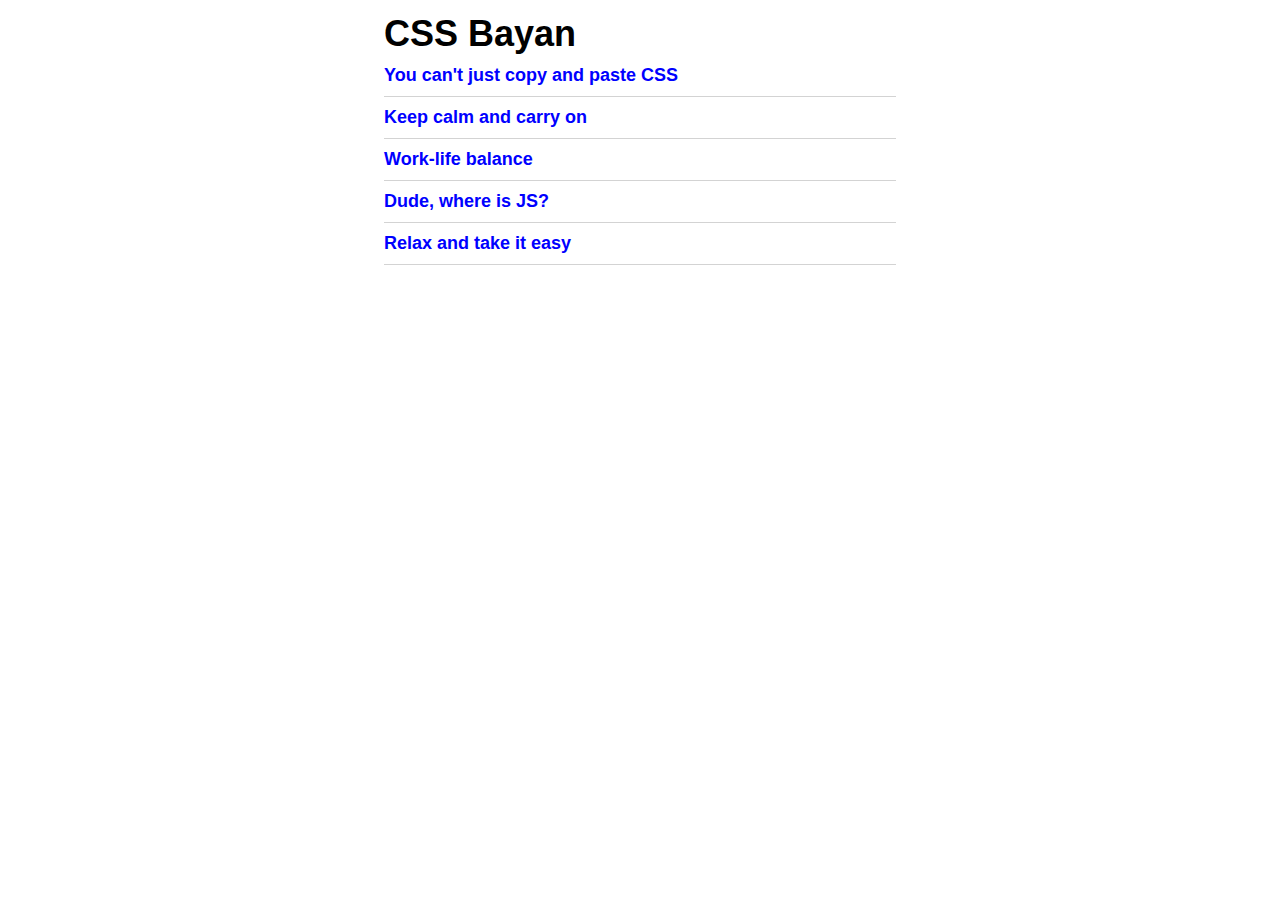
==== cssBayan/index.html @ 9db30524 "fix: update files location (2023-03-13 20:41:50)" ====
<!DOCTYPE html>
<html lang="en">
  <head>
    <meta charset="UTF-8" />
    <meta name="viewport" content="width=device-width, initial-scale=1.0" />
    <title>CSS Bayan</title>
    <link rel="stylesheet" href="style.css" />
  </head>
  <body>
    <div class="wrapper _container">
      <div class="title">CSS Bayan</div>
      <div class="content">
        <a href="#anchor-1" class="copy-past" id="copy-past-id">
          <div class="subtitle">
            <div class="text">You can't just copy and paste CSS</div>
            <img class="icon" src="images/icon.png" alt="icon" />
          </div>
          <img
            id="anchor-1"
            class="image"
            src="images/copy-past.png"
            alt="meme image"
          />
        </a>
        <a href="#anchor-2" class="keep-calm" id="keep-calm-id">
          <div class="subtitle">
            <div class="text">Keep calm and carry on</div>
            <img class="icon" src="images/icon.png" alt="icon" />
          </div>
          <img
            id="anchor-2"
            class="image"
            src="images/keep-calm.png"
            alt="meme image"
          />
        </a>
        <a href="#anchor-3" class="balance" id="balance-id">
          <div class="subtitle">
            <div class="text">Work-life balance</div>
            <img class="icon" src="images/icon.png" alt="icon" />
          </div>
          <img
            id="anchor-3"
            class="image"
            src="images/balance.png"
            alt="meme image"
          />
        </a>
        <a href="#anchor-4" class="where-js" id="where-js-id">
          <div class="subtitle">
            <div class="text">Dude, where is JS?</div>
            <img class="icon" src="images/icon.png" alt="icon" />
          </div>
          <img
            id="anchor-4"
            class="image"
            src="images/where-js.png"
            alt="meme image"
          />
        </a>
        <a href="#anchor-5" class="relax" id="relax-id">
          <div class="subtitle">
            <div class="text">Relax and take it easy</div>
            <img class="icon" src="images/icon.png" alt="icon" />
          </div>
          <img
            id="anchor-5"
            class="image"
            src="images/relax.png"
            alt="meme image"
          />
        </a>
      </div>
    </div>
  </body>
</html>
---- cssBayan/style.css ----
*,
*:before,
*:after {
  padding: 0;
  margin: 0;
  border: 0;
  box-sizing: border-box;
}

a,
a:hover,
a:visited {
  text-decoration: none;
}

ul,
li {
  list-style: none;
}

img {
  vertical-align: top;
}

h1,
h2,
h3,
h4,
h5,
h6 {
  font-size: inherit;
  font-weight: inherit;
}

html,
body {
  height: 100%;
  scroll-behavior: smooth;
  font-family: Arial, Helvetica, sans-serif;
  font-weight: 800;
}

.wrapper {
  min-height: 100%;
  overflow: hidden;
}

/* .content > a::before {
  content: '';
  border-top: 2px solid lightgray;
  display: block;
  padding: 15px 0;
} */

._container {
  max-width: 40%;
  margin: 1% auto 0;
  padding: 0 1%;
  box-sizing: content-box;
}

._ibg {
  position: relative;
}

._ibg img {
  position: absolute;
  width: 100%;
  height: 100%;
  top: 0;
  left: 0;
  object-fit: cover;
}

.title {
  font-size: 36px;
}

a {
  padding: 10px 0;
  display: block;
  border-bottom: 1px solid lightgray;
}

.subtitle {
  display: flex;
  justify-content: space-between;
  align-items: center;
}

.text {
  font-size: 18px;
  color: blue;
}

.image {
  margin: 0 auto;
  padding: 10px 0;
}

#anchor-1,
#anchor-2,
#anchor-3,
#anchor-4,
#anchor-5 {
  display: none;
}

#anchor-1:target,
#anchor-2:target,
#anchor-3:target,
#anchor-4:target,
#anchor-5:target {
  display: block;
}

#copy-past-id:hover > .image,
#keep-calm-id:hover > .image,
#balance-id:hover > .image,
#where-js-id:hover > .image,
#relax-id:hover > .image {
  display: block;
}

.icon {
  display: none;
}

.content {
  cursor: pointer;
}

.content:hover * .icon {
  display: block;
}

.content:hover * .text {
  color: black;
}

.copy-past:hover * .icon,
.keep-calm:hover * .icon,
.balance:hover * .icon,
.where-js:hover * .icon,
.relax:hover * .icon {
  transform: rotate(45deg);
}

.image:target {
  display: block;
}

/* a:visited > div {
  color: black;
} */
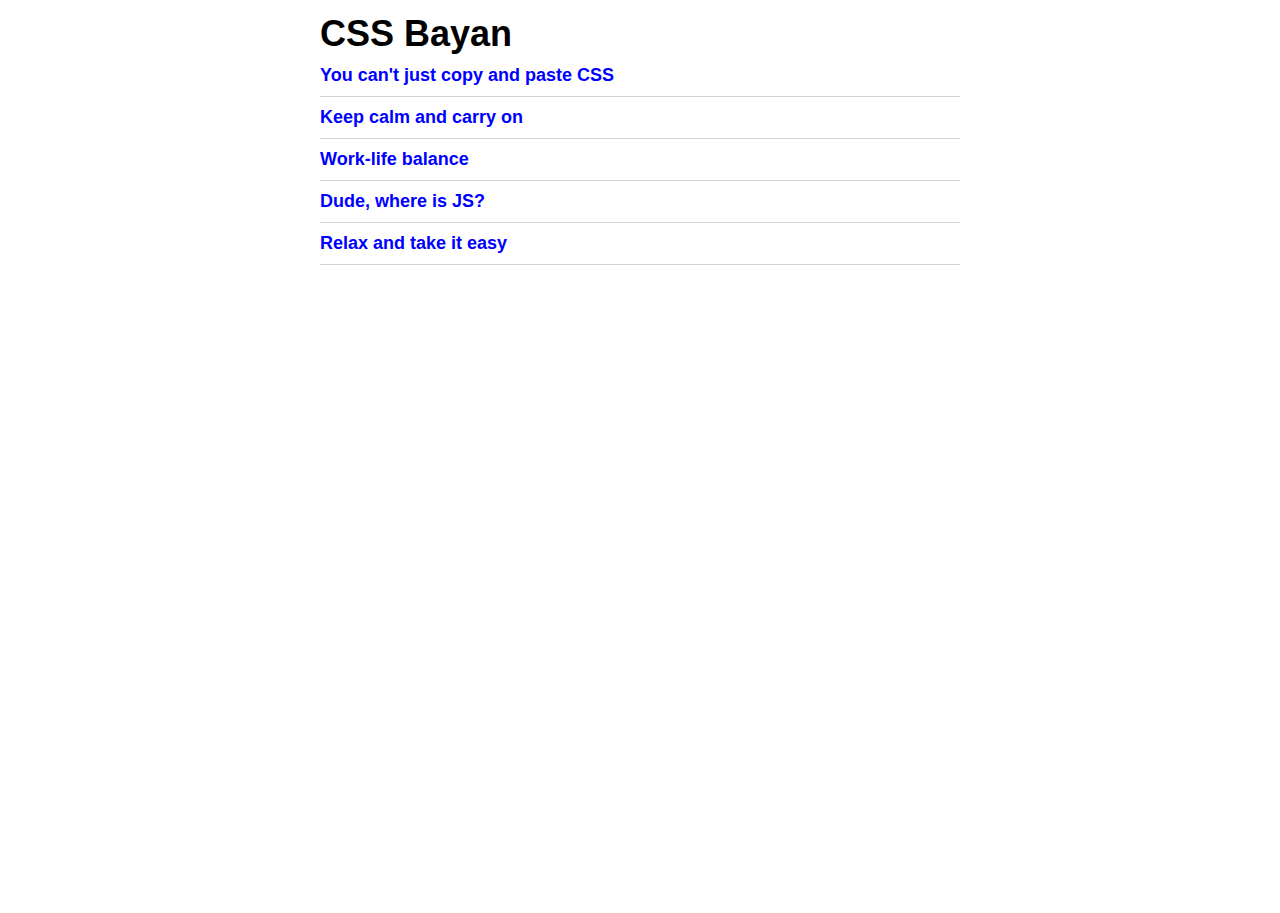
==== commit dde8d0d0: "feat: add responsive design (2023-03-13 21:38:33)" ====
--- a/cssBayan/index.html
+++ b/cssBayan/index.html
@@ -66,7 +66,7 @@
           <img
             id="anchor-5"
             class="image"
-            src="images/relax.png"
+            src="images/relax.jpg"
             alt="meme image"
           />
         </a>
--- a/cssBayan/style.css
+++ b/cssBayan/style.css
@@ -45,15 +45,8 @@
   overflow: hidden;
 }
 
-/* .content > a::before {
-  content: '';
-  border-top: 2px solid lightgray;
-  display: block;
-  padding: 15px 0;
-} */
-
 ._container {
-  max-width: 40%;
+  max-width: 50%;
   margin: 1% auto 0;
   padding: 0 1%;
   box-sizing: content-box;
@@ -96,6 +89,7 @@
 .image {
   margin: 0 auto;
   padding: 10px 0;
+  max-width: 60%;
 }
 
 #anchor-1,
@@ -144,6 +138,7 @@
 .where-js:hover * .icon,
 .relax:hover * .icon {
   transform: rotate(45deg);
+  transition: 0.6s all;
 }
 
 .image:target {
@@ -153,3 +148,25 @@
 /* a:visited > div {
   color: black;
 } */
+
+@media (max-width: 820px) {
+  ._container {
+    max-width: 75%;
+  }
+}
+
+@media (max-width: 480px) {
+  body {
+    font-weight: 600;
+  }
+  ._container {
+    margin: 3% auto 0;
+    padding: 0 3%;
+  }
+  .title {
+    font-size: 27px;
+  }
+  .text {
+    font-size: 14px;
+  }
+}
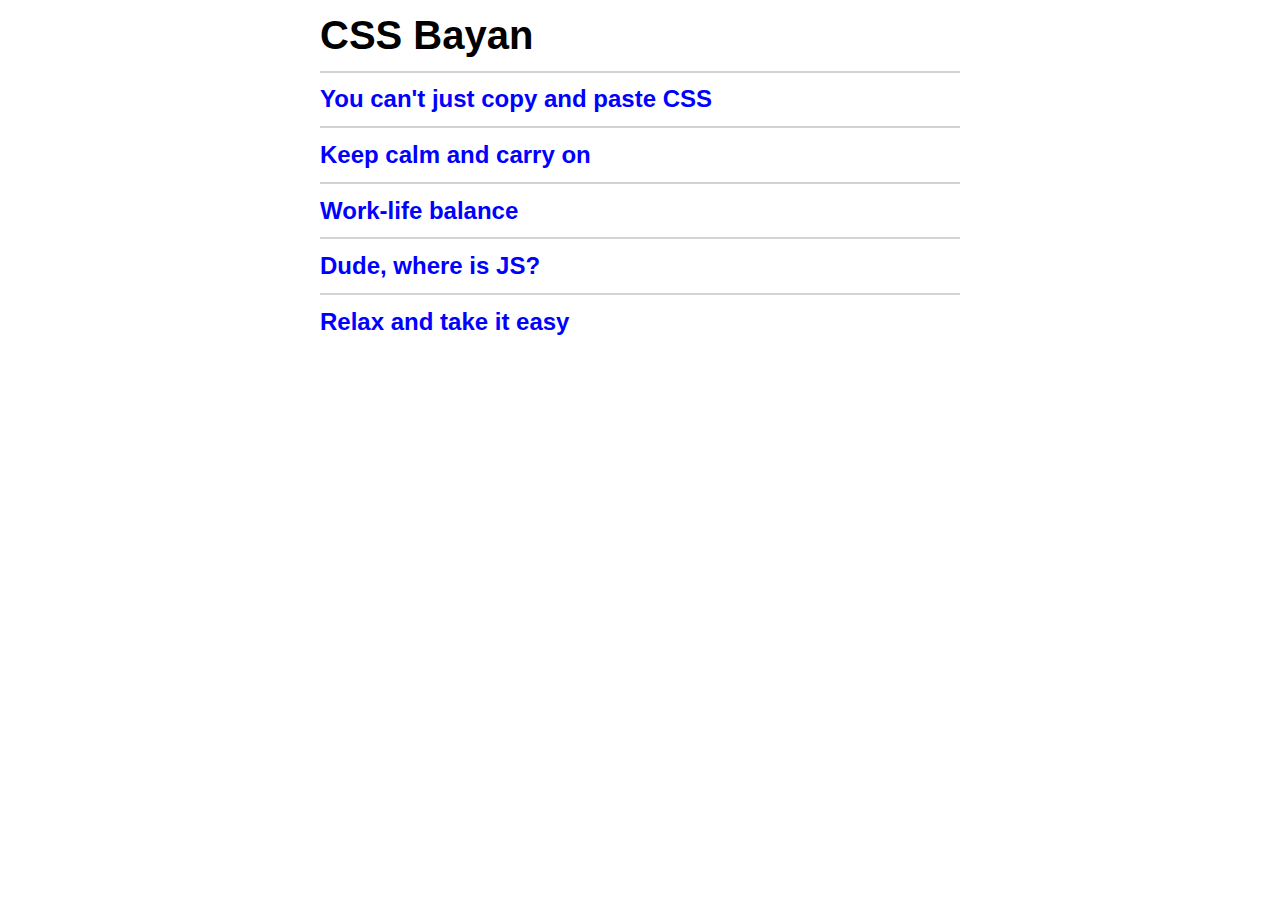
==== commit f5ed3124: "fix: update fonts (2023-03-14 00:52:13)" ====
--- a/cssBayan/index.html
+++ b/cssBayan/index.html
@@ -11,64 +11,49 @@
       <div class="title">CSS Bayan</div>
       <div class="content">
         <a href="#anchor-1" class="copy-past" id="copy-past-id">
-          <div class="subtitle">
-            <div class="text">You can't just copy and paste CSS</div>
-            <img class="icon" src="images/icon.png" alt="icon" />
+          <div id="anchor-1">
+            <div class="subtitle">
+              <div class="text">You can't just copy and paste CSS</div>
+              <img class="icon" src="images/icon.png" alt="icon" />
+            </div>
+            <img class="image" src="images/copy-past.png" alt="meme image" />
           </div>
-          <img
-            id="anchor-1"
-            class="image"
-            src="images/copy-past.png"
-            alt="meme image"
-          />
         </a>
         <a href="#anchor-2" class="keep-calm" id="keep-calm-id">
-          <div class="subtitle">
-            <div class="text">Keep calm and carry on</div>
-            <img class="icon" src="images/icon.png" alt="icon" />
+          <div id="anchor-2">
+            <div class="subtitle">
+              <div class="text">Keep calm and carry on</div>
+              <img class="icon" src="images/icon.png" alt="icon" />
+            </div>
+            <img class="image" src="images/keep-calm.png" alt="meme image" />
           </div>
-          <img
-            id="anchor-2"
-            class="image"
-            src="images/keep-calm.png"
-            alt="meme image"
-          />
         </a>
         <a href="#anchor-3" class="balance" id="balance-id">
-          <div class="subtitle">
-            <div class="text">Work-life balance</div>
-            <img class="icon" src="images/icon.png" alt="icon" />
+          <div id="anchor-3">
+            <div class="subtitle">
+              <div class="text">Work-life balance</div>
+              <img class="icon" src="images/icon.png" alt="icon" />
+            </div>
+            <img class="image" src="images/balance.png" alt="meme image" />
           </div>
-          <img
-            id="anchor-3"
-            class="image"
-            src="images/balance.png"
-            alt="meme image"
-          />
         </a>
         <a href="#anchor-4" class="where-js" id="where-js-id">
-          <div class="subtitle">
-            <div class="text">Dude, where is JS?</div>
-            <img class="icon" src="images/icon.png" alt="icon" />
+          <div id="anchor-4">
+            <div class="subtitle">
+              <div class="text">Dude, where is JS?</div>
+              <img class="icon" src="images/icon.png" alt="icon" />
+            </div>
+            <img class="image" src="images/where-js.png" alt="meme image" />
           </div>
-          <img
-            id="anchor-4"
-            class="image"
-            src="images/where-js.png"
-            alt="meme image"
-          />
         </a>
         <a href="#anchor-5" class="relax" id="relax-id">
-          <div class="subtitle">
-            <div class="text">Relax and take it easy</div>
-            <img class="icon" src="images/icon.png" alt="icon" />
+          <div id="anchor-5">
+            <div class="subtitle">
+              <div class="text">Relax and take it easy</div>
+              <img class="icon" src="images/icon.png" alt="icon" />
+            </div>
+            <img class="image" src="images/relax.jpg" alt="meme image" />
           </div>
-          <img
-            id="anchor-5"
-            class="image"
-            src="images/relax.jpg"
-            alt="meme image"
-          />
         </a>
       </div>
     </div>
--- a/cssBayan/style.css
+++ b/cssBayan/style.css
@@ -52,69 +52,75 @@
   box-sizing: content-box;
 }
 
-._ibg {
-  position: relative;
-}
-
-._ibg img {
-  position: absolute;
-  width: 100%;
-  height: 100%;
-  top: 0;
-  left: 0;
-  object-fit: cover;
-}
-
 .title {
-  font-size: 36px;
+  font-size: 2.5em;
+  margin-bottom: 2%;
 }
 
 a {
-  padding: 10px 0;
-  display: block;
-  border-bottom: 1px solid lightgray;
+  padding: 2% 0;
+  display: block;
+  border-top: 0.15em solid lightgray;
 }
 
 .subtitle {
   display: flex;
   justify-content: space-between;
   align-items: center;
+  gap: 5%;
 }
 
 .text {
-  font-size: 18px;
+  font-size: 1.5em;
   color: blue;
 }
 
 .image {
   margin: 0 auto;
-  padding: 10px 0;
+  padding: 2% 0;
   max-width: 60%;
-}
-
-#anchor-1,
-#anchor-2,
-#anchor-3,
-#anchor-4,
-#anchor-5 {
+  display: block;
+}
+
+.copy-past * .image,
+.keep-calm * .image,
+.balance * .image,
+.where-js * .image,
+.relax * .image {
   display: none;
 }
 
-#anchor-1:target,
-#anchor-2:target,
-#anchor-3:target,
-#anchor-4:target,
-#anchor-5:target {
-  display: block;
-}
-
-#copy-past-id:hover > .image,
+#anchor-1:hover .image,
+#anchor-2:hover .image,
+#anchor-3:hover .image,
+#anchor-4:hover .image,
+#anchor-5:hover .image {
+  display: block;
+}
+
+#anchor-1:target .text,
+#anchor-2:target .text,
+#anchor-3:target .text,
+#anchor-4:target .text,
+#anchor-5:target .text {
+  color: black;
+}
+
+#anchor-1:target .image,
+#anchor-2:target .image,
+#anchor-3:target .image,
+#anchor-4:target .image,
+#anchor-5:target .image {
+  display: block;
+}
+
+/* #copy-past-id:hover > .image,
 #keep-calm-id:hover > .image,
 #balance-id:hover > .image,
 #where-js-id:hover > .image,
 #relax-id:hover > .image {
   display: block;
-}
+} */
 
 .icon {
   display: none;
@@ -145,28 +151,63 @@
   display: block;
 }
 
-/* a:visited > div {
+a:target * .subtitle {
   color: black;
-} */
+  background-color: red;
+}
+
+@media (max-width: 900px) {
+  ._container {
+    max-width: 65%;
+  }
+}
 
 @media (max-width: 820px) {
+  .title {
+    font-size: 2em;
+  }
+  .text {
+    font-size: 1.25em;
+  }
+}
+
+@media (max-width: 580px) {
+  body {
+    font-weight: 600;
+  }
   ._container {
     max-width: 75%;
   }
 }
 
-@media (max-width: 480px) {
-  body {
-    font-weight: 600;
-  }
+@media (max-width: 440px) {
   ._container {
-    margin: 3% auto 0;
-    padding: 0 3%;
+    max-width: 85%;
+  }
+}
+
+@media (max-width: 390px) {
+  a {
+    padding: 4% 0;
   }
   .title {
-    font-size: 27px;
+    font-size: 2em;
+    margin-bottom: 4%;
   }
   .text {
-    font-size: 14px;
-  }
-}
+    font-size: 1em;
+  }
+  .image {
+    max-width: 80%;
+    padding: 4% 0;
+  }
+}
+
+@media (max-width: 320px) {
+  .title {
+    font-size: 1.75em;
+  }
+  .text {
+    font-size: 1em;
+  }
+}
